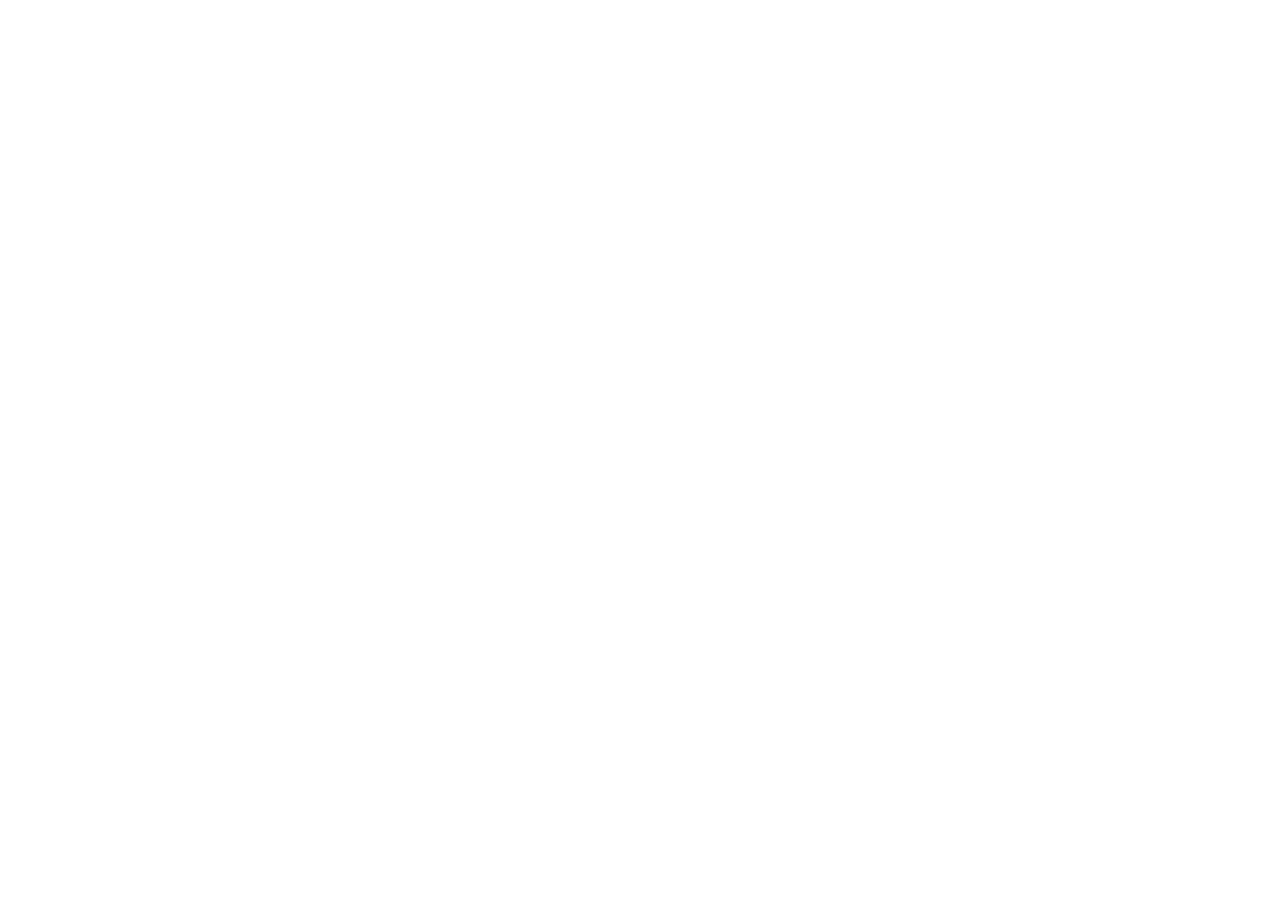
==== contact.html @ da6ef9e8 "Created the html and css files" ====
<!DOCTYPE html>
<html lang="en">
  <head>
    <meta charset="UTF-8" />
    <meta http-equiv="X-UA-Compatible" content="IE=edge" />
    <meta name="viewport" content="width=device-width, initial-scale=1.0" />
    <title>Contact</title>
    <link rel="stylesheet" href="/css/styles.css" />
  </head>
  <body></body>
</html>
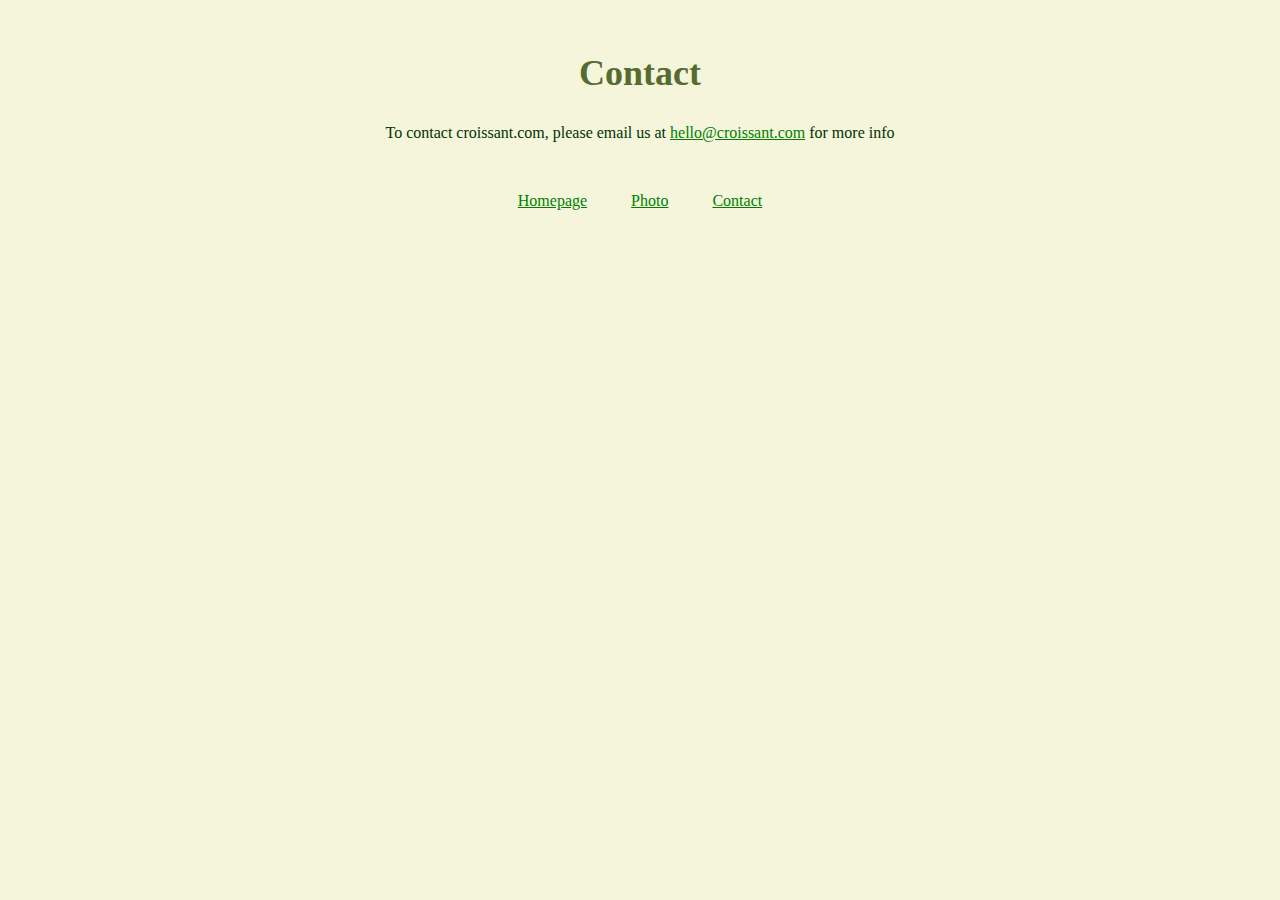
==== commit 69151ad1: "Updated the site content" ====
--- a/contact.html
+++ b/contact.html
@@ -7,5 +7,17 @@
     <title>Contact</title>
     <link rel="stylesheet" href="/css/styles.css" />
   </head>
-  <body></body>
+  <body>
+    <h1>Contact</h1>
+    <p>
+      To contact croissant.com, please email us at
+      <span><a href="mailto:hello@croissant.com">hello@croissant.com</a></span>
+      for more info
+    </p>
+    <div class="links">
+      <a href="/">Homepage</a>
+      <a href="/photo-page.html">Photo</a>
+      <a href="/contact.html">Contact</a>
+    </div>
+  </body>
 </html>
--- a/css/styles.css
+++ b/css/styles.css
@@ -0,0 +1,33 @@
+body {
+  background-color: beige;
+  padding: 20px 50px;
+}
+h1 {
+  text-align: center;
+  font-size: 36px;
+  font-family: Georgia, "Times New Roman", Times, serif;
+  color: darkolivegreen;
+  margin-bottom: 30px;
+}
+p {
+  text-align: center;
+  color: rgb(0, 51, 0);
+}
+a {
+  text-align: center;
+  color: green;
+  display: inline;
+}
+img {
+  border-radius: 5px;
+  max-width: 80%;
+}
+.links {
+  text-align: center;
+  margin: 50px;
+}
+.links a {
+     padding: 0 20px;
+}
+.image {
+  text-align: center;
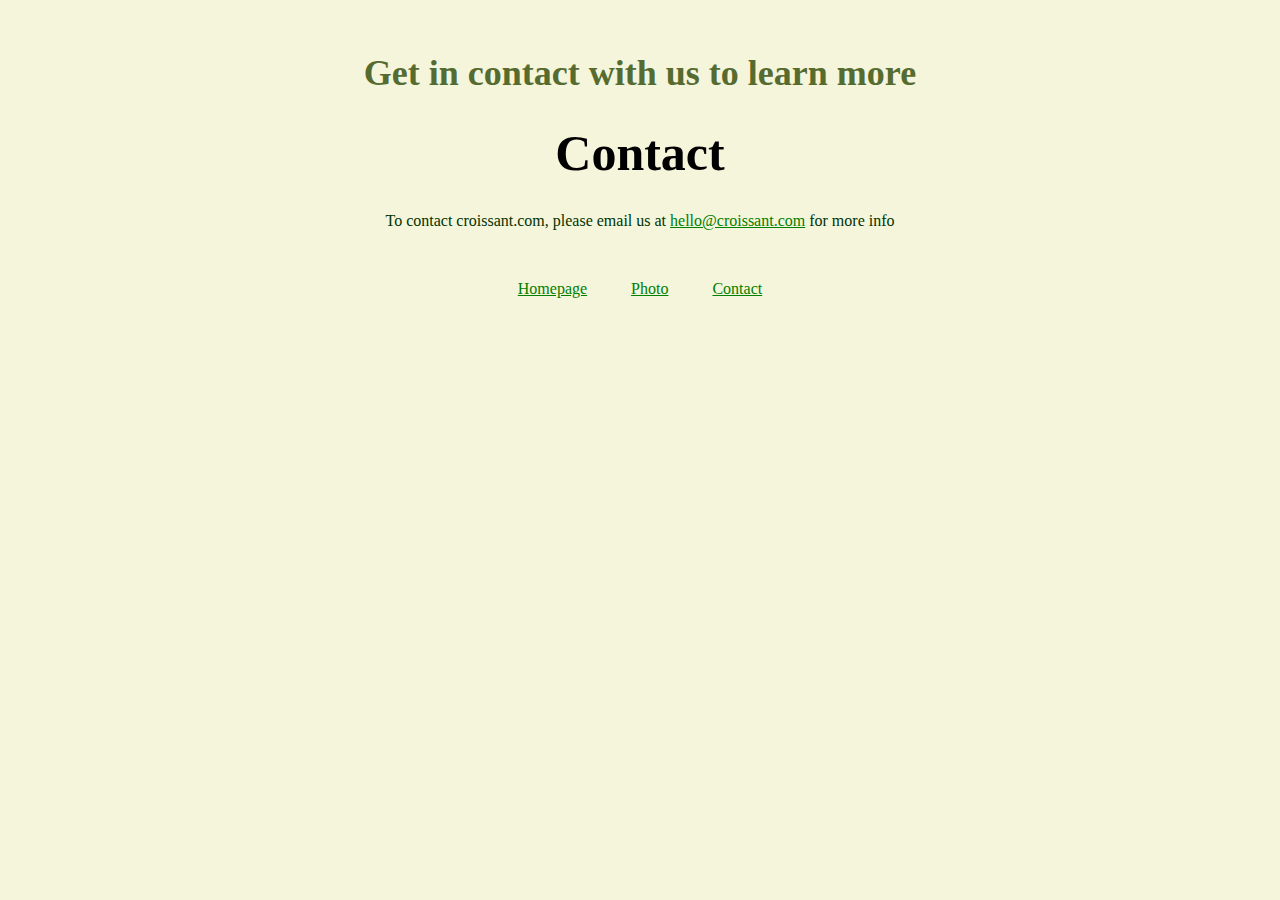
==== commit 123e1379: "Updated elements for SEO" ====
--- a/contact.html
+++ b/contact.html
@@ -4,14 +4,15 @@
     <meta charset="UTF-8" />
     <meta http-equiv="X-UA-Compatible" content="IE=edge" />
     <meta name="viewport" content="width=device-width, initial-scale=1.0" />
-    <title>Contact</title>
+    <title>Croissants.com | Contact us</title>
     <link rel="stylesheet" href="/css/styles.css" />
   </head>
   <body>
-    <h1>Contact</h1>
+    <h1>Get in contact with us to learn more</h1>
+    <h2>Contact</h2>
     <p>
       To contact croissant.com, please email us at
-      <span><a href="mailto:hello@croissant.com">hello@croissant.com</a></span>
+      <a href="mailto:hello@croissant.com">hello@croissant.com</a>
       for more info
     </p>
     <div class="links">
--- a/css/styles.css
+++ b/css/styles.css
@@ -8,6 +8,11 @@
   font-family: Georgia, "Times New Roman", Times, serif;
   color: darkolivegreen;
   margin-bottom: 30px;
+}
+h2 {
+  font-size: 50px;
+  text-align: center;
+  margin: 30px;
 }
 p {
   text-align: center;
@@ -21,13 +26,13 @@
 img {
   border-radius: 5px;
   max-width: 80%;
+  display: block;
+  margin: 10px auto;
 }
 .links {
   text-align: center;
   margin: 50px;
 }
 .links a {
-     padding: 0 20px;
+  padding: 0 20px;
 }
-.image {
-  text-align: center;
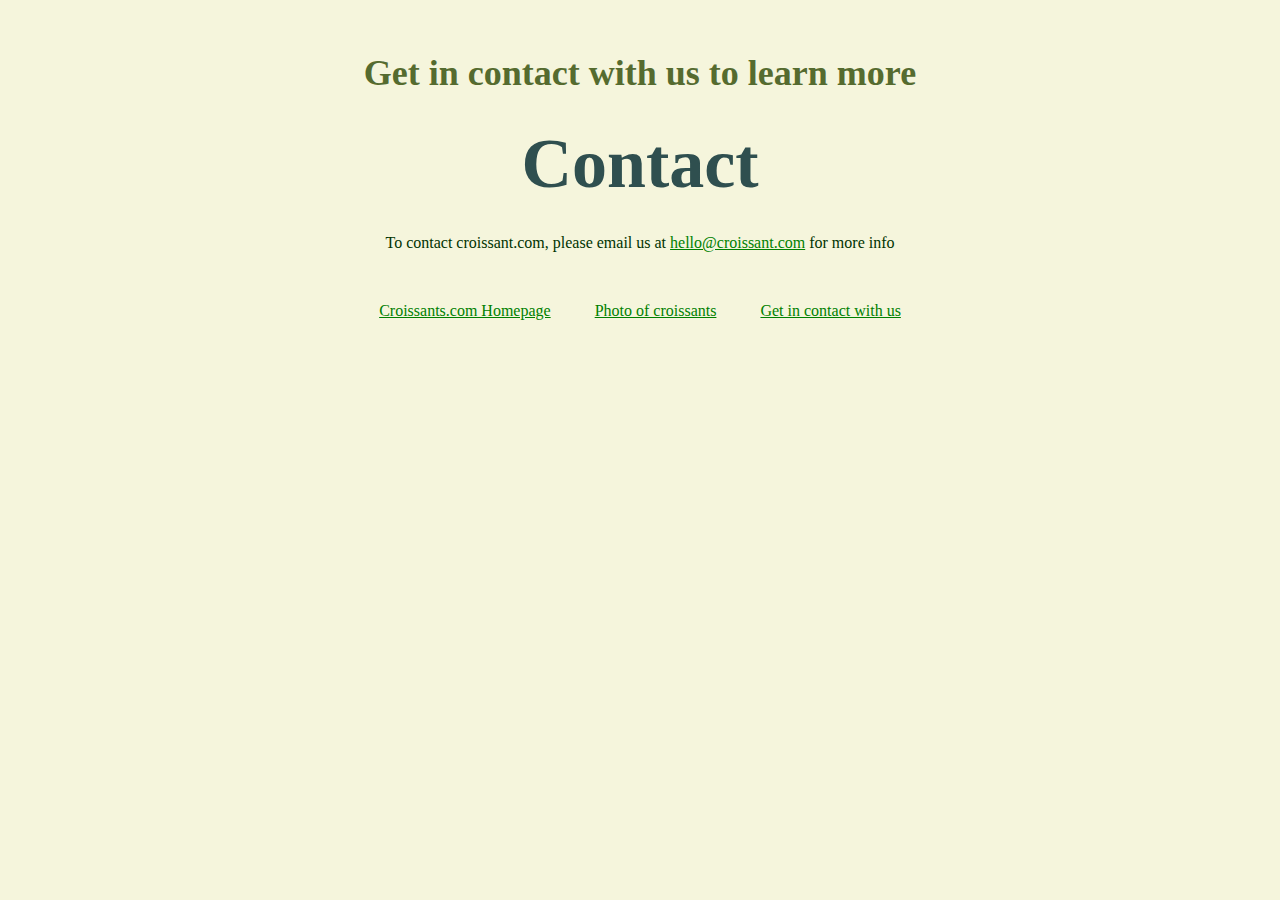
==== commit dc944051: "Updated the links for SEO" ====
--- a/contact.html
+++ b/contact.html
@@ -16,9 +16,9 @@
       for more info
     </p>
     <div class="links">
-      <a href="/">Homepage</a>
-      <a href="/photo-page.html">Photo</a>
-      <a href="/contact.html">Contact</a>
+      <a href="/">Croissants.com Homepage</a>
+      <a href="/photo-page.html">Photo of croissants</a>
+      <a href="/contact.html">Get in contact with us</a>
     </div>
   </body>
 </html>
--- a/css/styles.css
+++ b/css/styles.css
@@ -10,9 +10,10 @@
   margin-bottom: 30px;
 }
 h2 {
-  font-size: 50px;
+  font-size: 70px;
   text-align: center;
   margin: 30px;
+  color: darkslategrey;
 }
 p {
   text-align: center;
